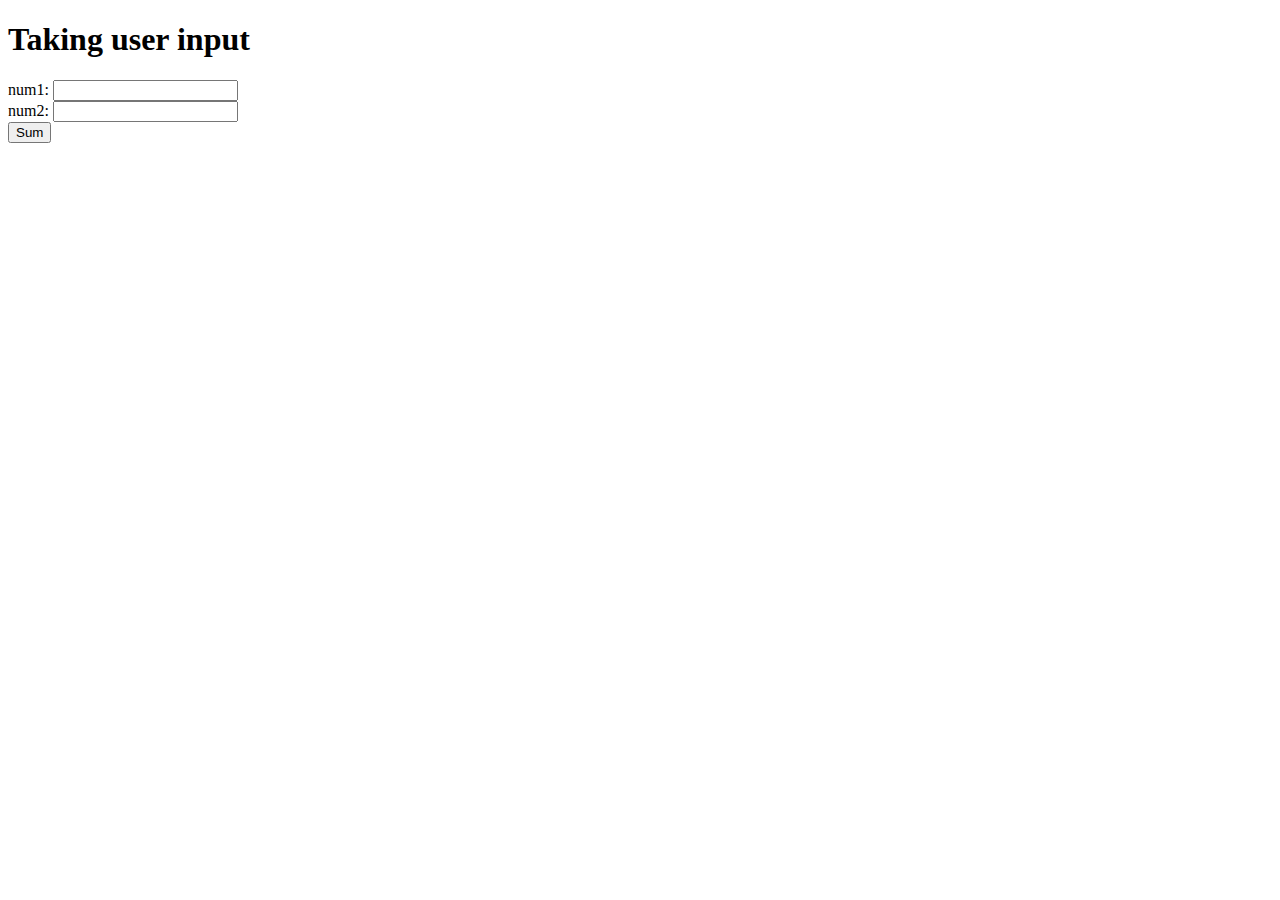
==== calculator/index.html @ ad438aae "commit msg" ====
<!DOCTYPE html>
<html lang="en">
<head>
    <meta charset="UTF-8">
    <meta name="viewport" content="width=device-width, initial-scale=1.0">
    <meta http-equiv="X-UA-Compatible" content="ie=edge">
    <title>Document</title>
</head>
<body>
    
    <h1>Taking user input</h1>

    <form onsubmit="doSum(); return false">
        num1: <input id="num1" type="number" required>
        <br>
        num2: <input id="num2" type="number" required>
        <br>
        <button type="submit">Sum</button>
    </form>
    <h3 id="result">     </h3>


<script>
    function doSum() {
            let firstNumber = Number(document.querySelector("#num1").value)
            let secondNumber = +document.querySelector("#num2").value

            console.log(firstNumber, secondNumber)

            let sum = firstNumber + secondNumber;

            document.querySelector("#result").innerHTML = sum;
        }
    
    </script>

</body>
</html>
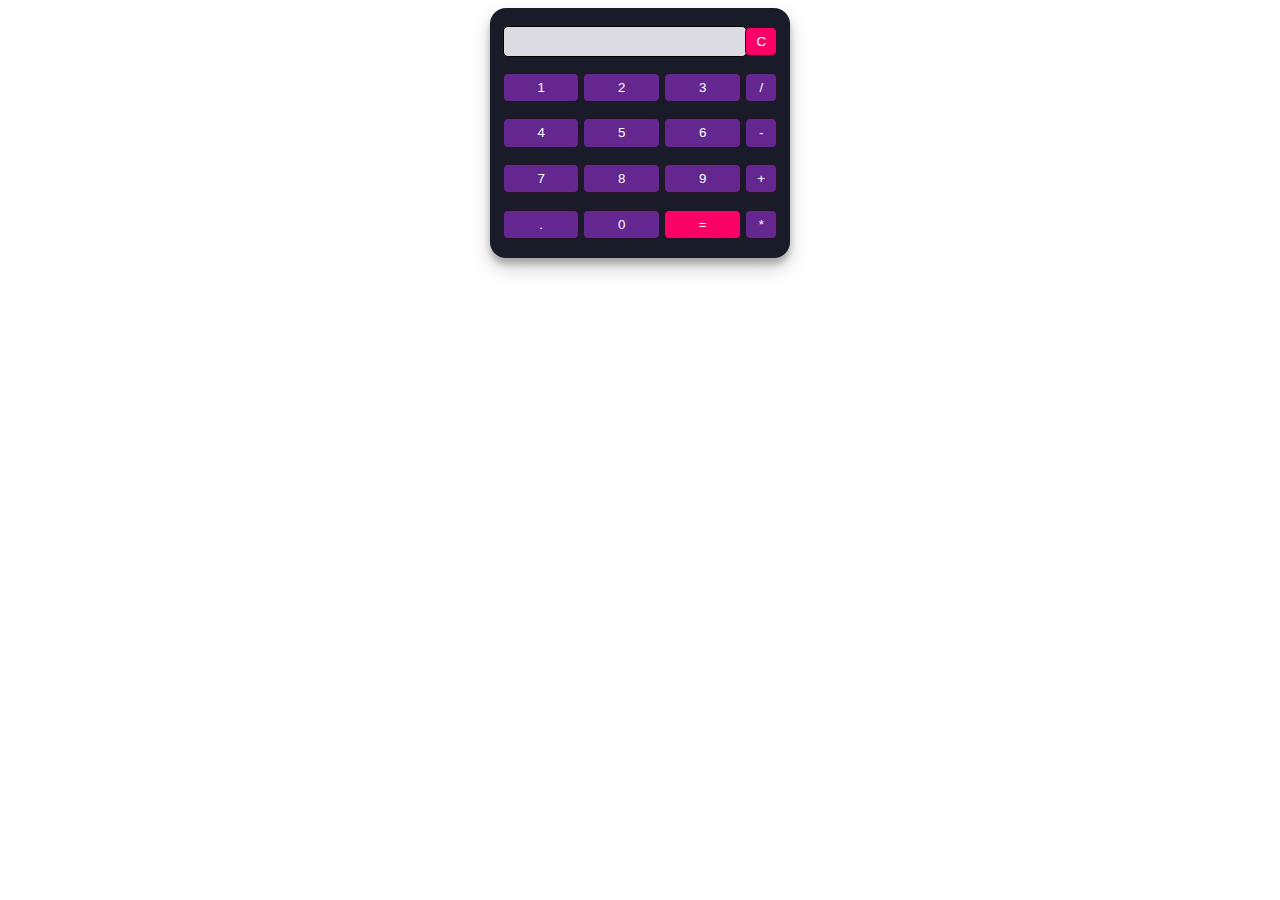
==== commit 45cd18f1: "Calculator" ====
--- a/calculator/index.html
+++ b/calculator/index.html
@@ -1,38 +1,52 @@
 <!DOCTYPE html>
-<html lang="en">
+<html lang="en" dir="ltr">
+ 
 <head>
-    <meta charset="UTF-8">
-    <meta name="viewport" content="width=device-width, initial-scale=1.0">
-    <meta http-equiv="X-UA-Compatible" content="ie=edge">
-    <title>Document</title>
+  <meta charset="utf-8">
+  <title>Simple Calculator using HTML, CSS and JavaScript</title>
+  <link rel="stylesheet" href="style.css">
 </head>
+ 
 <body>
-    
-    <h1>Taking user input</h1>
-
-    <form onsubmit="doSum(); return false">
-        num1: <input id="num1" type="number" required>
-        <br>
-        num2: <input id="num2" type="number" required>
-        <br>
-        <button type="submit">Sum</button>
-    </form>
-    <h3 id="result">     </h3>
-
-
-<script>
-    function doSum() {
-            let firstNumber = Number(document.querySelector("#num1").value)
-            let secondNumber = +document.querySelector("#num2").value
-
-            console.log(firstNumber, secondNumber)
-
-            let sum = firstNumber + secondNumber;
-
-            document.querySelector("#result").innerHTML = sum;
-        }
-    
-    </script>
-
+ 
+<table class="calculator" >
+  <tr>
+    <td colspan="3"> <input class="display-box" type="text" id="result" disabled /> </td>
+ 
+    <!-- clearScreen() function clears all the values -->
+    <td> <input type="button" value="C" onclick="clearScreen()" id="btn" /> </td>
+  </tr>
+  <tr>
+    <!-- display() function displays the value of clicked button -->
+    <td> <input type="button" value="1" onclick="display('1')" /> </td>
+    <td> <input type="button" value="2" onclick="display('2')" /> </td>
+    <td> <input type="button" value="3" onclick="display('3')" /> </td>
+    <td> <input type="button" value="/" onclick="display('/')" /> </td>
+  </tr>
+  <tr>
+    <td> <input type="button" value="4" onclick="display('4')" /> </td>
+    <td> <input type="button" value="5" onclick="display('5')" /> </td>
+    <td> <input type="button" value="6" onclick="display('6')" /> </td>
+    <td> <input type="button" value="-" onclick="display('-')" /> </td>
+  </tr>
+  <tr>
+    <td> <input type="button" value="7" onclick="display('7')" /> </td>
+    <td> <input type="button" value="8" onclick="display('8')" /> </td>
+    <td> <input type="button" value="9" onclick="display('9')" /> </td>
+    <td> <input type="button" value="+" onclick="display('+')" /> </td>
+  </tr>
+  <tr>
+    <td> <input type="button" value="." onclick="display('.')" /> </td>
+    <td> <input type="button" value="0" onclick="display('0')" /> </td>
+ 
+    <!-- calculate() function evaluates the mathematical expression -->
+    <td> <input type="button" value="=" onclick="calculate()" id="btn" /> </td>
+    <td> <input type="button" value="*" onclick="display('*')" /> </td>
+  </tr>
+</table>
+ 
+<script type="text/javascript" src="script.js"></script>
+ 
 </body>
-</html>+ 
+</html>
--- a/calculator/style.css
+++ b/calculator/style.css
@@ -0,0 +1,38 @@
+.calculator {
+    padding: 10px;
+    border-radius: 1em;
+    height: 250px;
+    width: 300px;
+    margin: auto;
+    background-color: #191b28;
+    box-shadow: rgba(0, 0, 0, 0.19) 0px 10px 20px, rgba(0, 0, 0, 0.23) 0px 6px 6px;
+}
+.display-box {
+    font-family: 'Orbitron', sans-serif;
+    background-color: #dcdbe1;
+    border: solid black 0.5px;
+    color: black;
+    border-radius: 5px;
+    width: 100%;
+    height: 65%;
+}
+#btn {
+    background-color: #fb0066;
+}
+input[type=button] {
+    font-family: 'Orbitron', sans-serif;
+    background-color: #64278f;
+    color: white;
+    border: solid rgb(42, 17, 44) 0.5px;
+    width: 100%;
+    height: 70%;
+    border-radius: 5px;
+    outline: none;
+}
+input:active[type=button] {
+    background: #e5e5e5;
+    -webkit-box-shadow: inset 0px 0px 5px #c1c1c1;
+    -moz-box-shadow: inset 0px 0px 5px #c1c1c1;
+    box-shadow: inset 0px 0px 5px #c1c1c1;
+}
+
